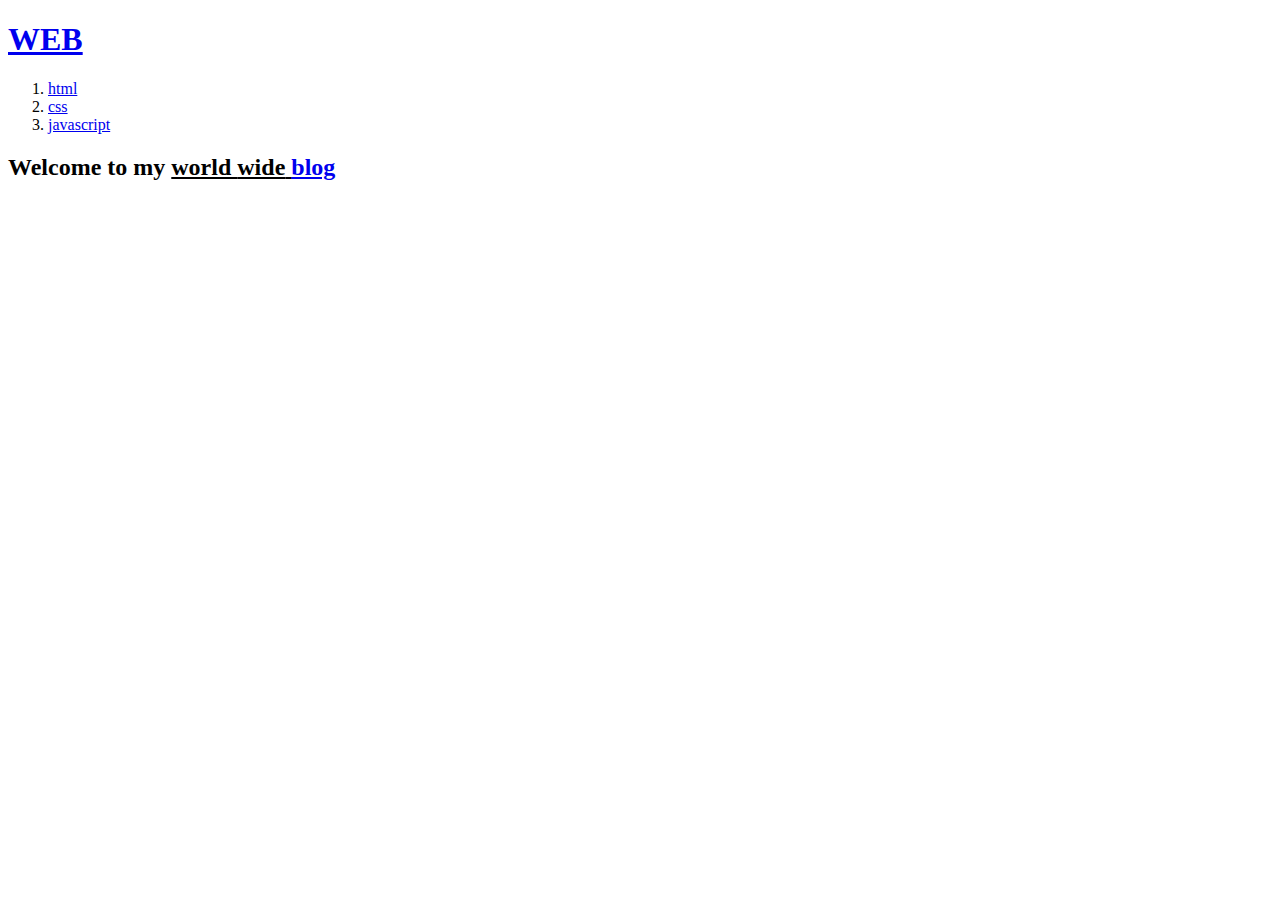
==== index.html @ a0b72749 "first commit test" ====
<!DOCTYPE html>
<html>
<head>
    <title>WEB</title>
    <meta charset="utf-8">
</head>
<body>
    <h1><a href="index.html">WEB</a></h1>
    <ol>
        <li><a href="1.html">html</a></li>
        <li><a href="2.html">css</a></li>
        <li><a href="3.html">javascript</a></li>
    </ol>
    
    <h2>Welcome to my <u>world <strong>wide</strong> <a href="http://info.cern.ch/hypertext/WWW/TheProject.html">blog</a></u></h2>

</body>
</html>
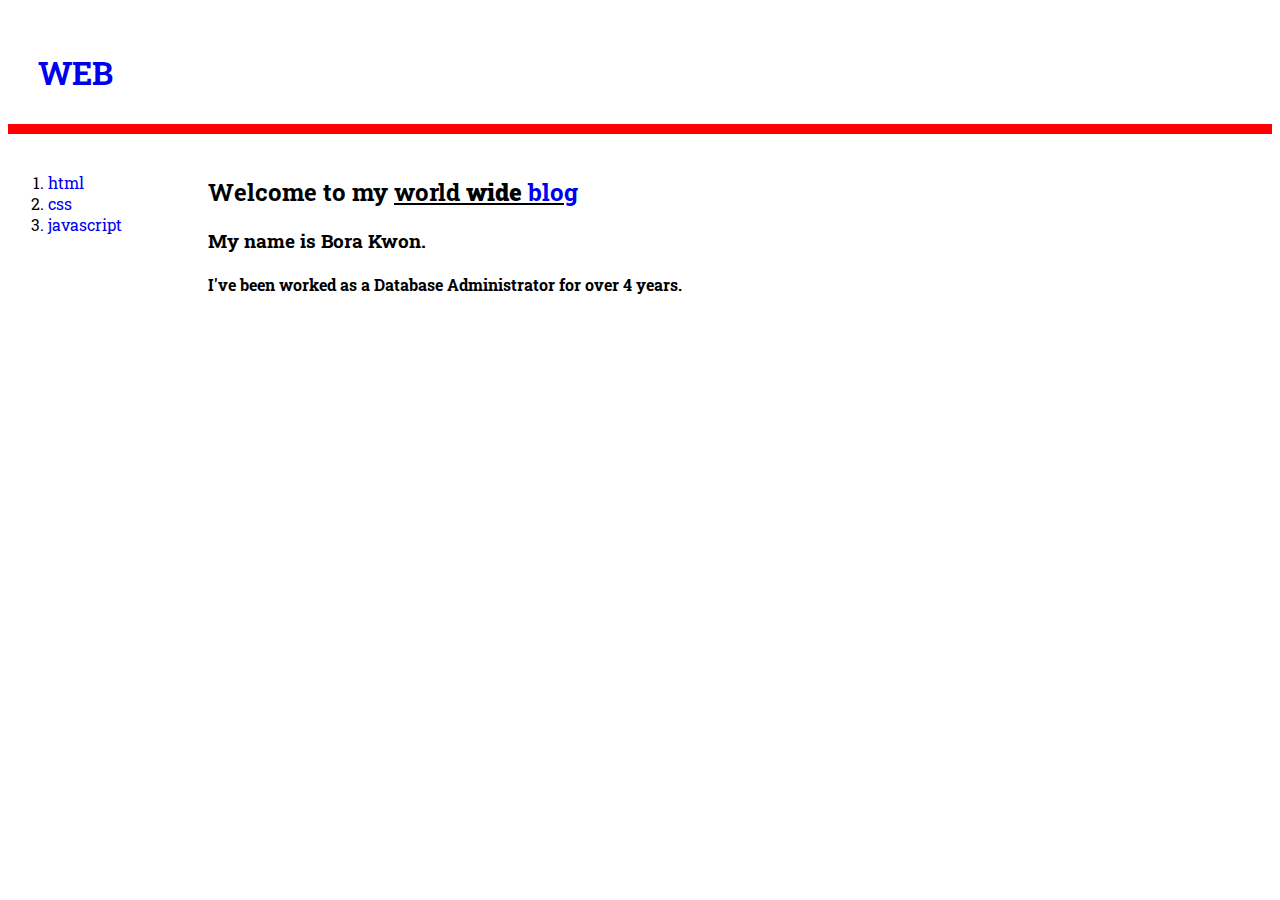
==== commit 724934a2: "CSS applied" ====
--- a/index.html
+++ b/index.html
@@ -3,16 +3,70 @@
 <head>
     <title>WEB</title>
     <meta charset="utf-8">
+    <link rel="preconnect" href="https://fonts.googleapis.com">
+    <link rel="preconnect" href="https://fonts.gstatic.com" crossorigin>
+    <link href="https://fonts.googleapis.com/css2?family=Roboto+Slab:wght@100&display=swap" rel="stylesheet">
+    <style>
+        h1{
+            border-bottom:10px solid red;
+            padding:30px;
+        }
+        a{
+            text-decoration: none;
+        }
+        body{
+            font-family: 'Roboto Slab', serif;
+        }
+        @media all and (min-width: 720px){
+
+            #container{
+                display: grid;
+                grid-template-columns: 200px 1fr;
+            }
+        }
+        @media all and (max-width: 720px){
+
+            #container{
+                display: grid;
+            }
+        }
+    </style>
 </head>
 <body>
     <h1><a href="index.html">WEB</a></h1>
-    <ol>
-        <li><a href="1.html">html</a></li>
-        <li><a href="2.html">css</a></li>
-        <li><a href="3.html">javascript</a></li>
-    </ol>
+    <div id="container">
+        <ol>
+            <li><a href="1.html">html</a></li>
+            <li><a href="2.html">css</a></li>
+            <li><a href="3.html">javascript</a></li>
+        </ol>
     
-    <h2>Welcome to my <u>world <strong>wide</strong> <a href="http://info.cern.ch/hypertext/WWW/TheProject.html">blog</a></u></h2>
+        <div>
+            <h2>Welcome to my <u>world <strong>wide</strong> <a href="http://info.cern.ch/hypertext/WWW/TheProject.html">blog</a></u></h2>
+            <h3>My name is Bora Kwon. </h3>
+            <h4>I've been worked as a Database Administrator for over 4 years.</h4>
+        </div>
+    </div>
+    <div id="disqus_thread"></div>
+    <script>
+        /**
+        *  RECOMMENDED CONFIGURATION VARIABLES: EDIT AND UNCOMMENT THE SECTION BELOW TO INSERT DYNAMIC VALUES FROM YOUR PLATFORM OR CMS.
+        *  LEARN WHY DEFINING THESE VARIABLES IS IMPORTANT: https://disqus.com/admin/universalcode/#configuration-variables    */
+        /*
+        var disqus_config = function () {
+        this.page.url = PAGE_URL;  // Replace PAGE_URL with your page's canonical URL variable
+        this.page.identifier = PAGE_IDENTIFIER; // Replace PAGE_IDENTIFIER with your page's unique identifier variable
+        };
+        */
+        (function() { // DON'T EDIT BELOW THIS LINE
+        var d = document, s = d.createElement('script');
+        s.src = 'https://daegu-ai-school.disqus.com/embed.js';
+        s.setAttribute('data-timestamp', +new Date());
+        (d.head || d.body).appendChild(s);
+        })();
+    </script>
+    <noscript>Please enable JavaScript to view the <a href="https://disqus.com/?ref_noscript">comments powered by Disqus.</a></noscript>
+
 
 </body>
 </html>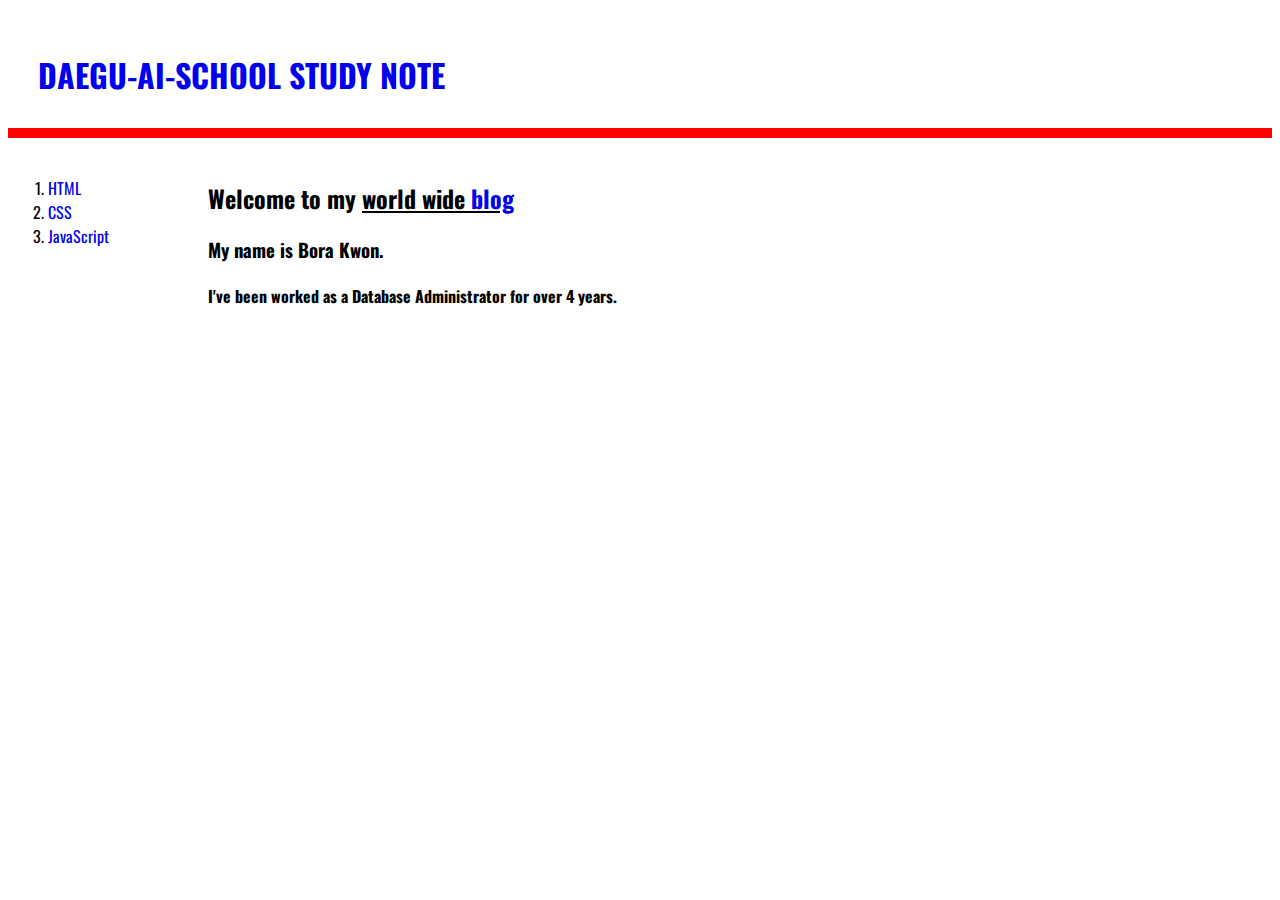
==== commit c20e02f7: "Added google analytics" ====
--- a/index.html
+++ b/index.html
@@ -5,7 +5,7 @@
     <meta charset="utf-8">
     <link rel="preconnect" href="https://fonts.googleapis.com">
     <link rel="preconnect" href="https://fonts.gstatic.com" crossorigin>
-    <link href="https://fonts.googleapis.com/css2?family=Roboto+Slab:wght@100&display=swap" rel="stylesheet">
+    <link href="https://fonts.googleapis.com/css2?family=Oswald&display=swap" rel="stylesheet">
     <style>
         h1{
             border-bottom:10px solid red;
@@ -15,7 +15,7 @@
             text-decoration: none;
         }
         body{
-            font-family: 'Roboto Slab', serif;
+            font-family: 'Oswald', sans-serif;
         }
         @media all and (min-width: 720px){
 
@@ -31,14 +31,22 @@
             }
         }
     </style>
+    <!-- Global site tag (gtag.js) - Google Analytics -->
+    <script async src="https://www.googletagmanager.com/gtag/js?id=G-KMK1DRGC8E"></script>
+    <script>
+    window.dataLayer = window.dataLayer || [];
+    function gtag(){dataLayer.push(arguments);}
+    gtag('js', new Date());
+    gtag('config', 'G-KMK1DRGC8E');
+    </script>
 </head>
 <body>
-    <h1><a href="index.html">WEB</a></h1>
+    <h1><a href="index.html">DAEGU-AI-SCHOOL STUDY NOTE</a></h1>
     <div id="container">
         <ol>
-            <li><a href="1.html">html</a></li>
-            <li><a href="2.html">css</a></li>
-            <li><a href="3.html">javascript</a></li>
+            <li><a href="1.html">HTML</a></li>
+            <li><a href="2.html">CSS</a></li>
+            <li><a href="3.html">JavaScript</a></li>
         </ol>
     
         <div>
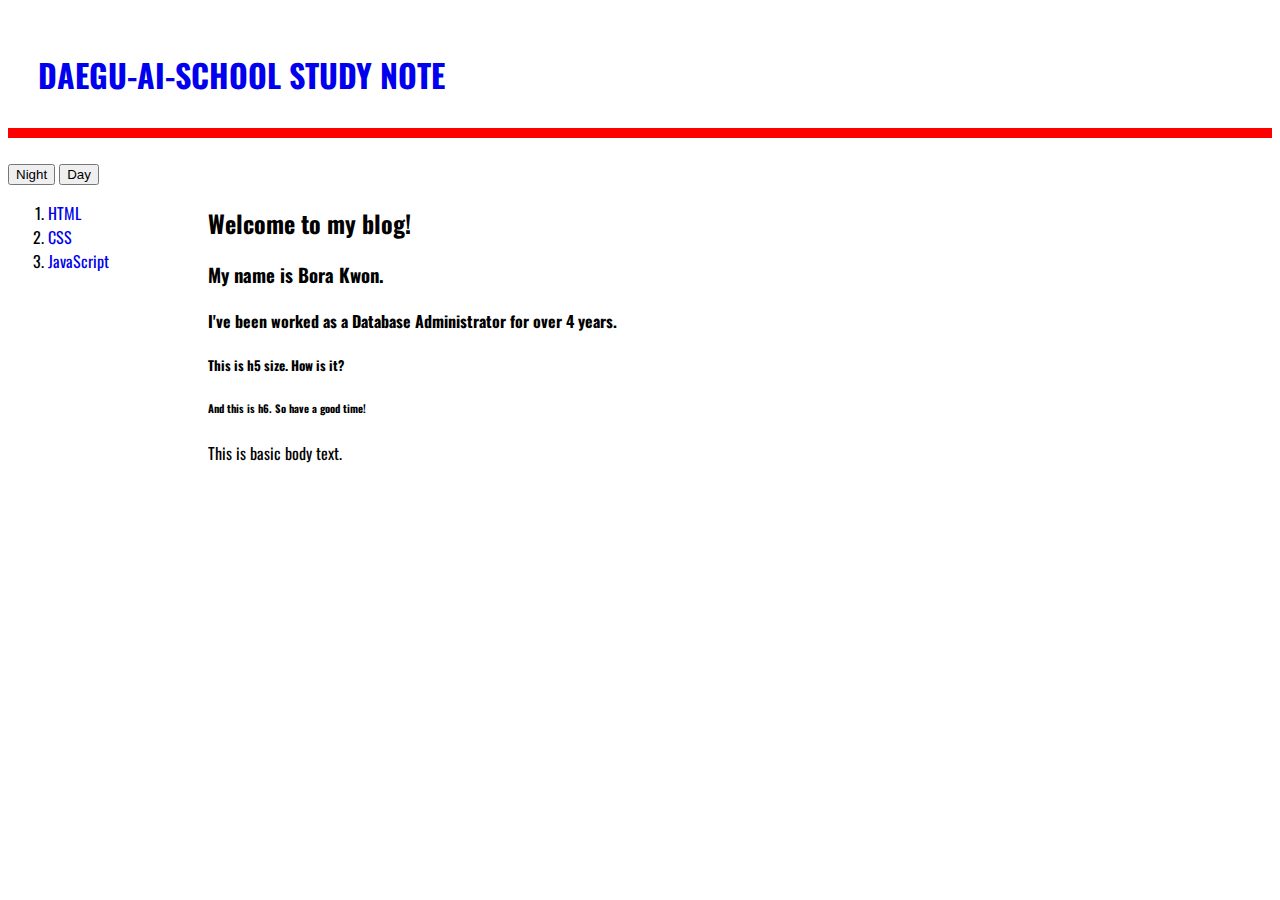
==== commit fcfa7fb9: "Add files via upload" ====
--- a/index.html
+++ b/index.html
@@ -42,6 +42,9 @@
 </head>
 <body>
     <h1><a href="index.html">DAEGU-AI-SCHOOL STUDY NOTE</a></h1>
+    <input type="button" value="Night" onclick="document.querySelector('body').style.backgroundColor='black';document.querySelector('body').style.color='gray';">
+    <input type="button" value="Day" onclick="document.querySelector('body').style.backgroundColor='white';document.querySelector('body').style.color='black';">
+    
     <div id="container">
         <ol>
             <li><a href="1.html">HTML</a></li>
@@ -50,9 +53,12 @@
         </ol>
     
         <div>
-            <h2>Welcome to my <u>world <strong>wide</strong> <a href="http://info.cern.ch/hypertext/WWW/TheProject.html">blog</a></u></h2>
+            <h2>Welcome to my blog!</a></u></h2>
             <h3>My name is Bora Kwon. </h3>
             <h4>I've been worked as a Database Administrator for over 4 years.</h4>
+            <h5>This is h5 size. How is it?</h5>
+            <h6>And this is h6. So have a good time!</h6>
+            This is basic body text.
         </div>
     </div>
     <div id="disqus_thread"></div>
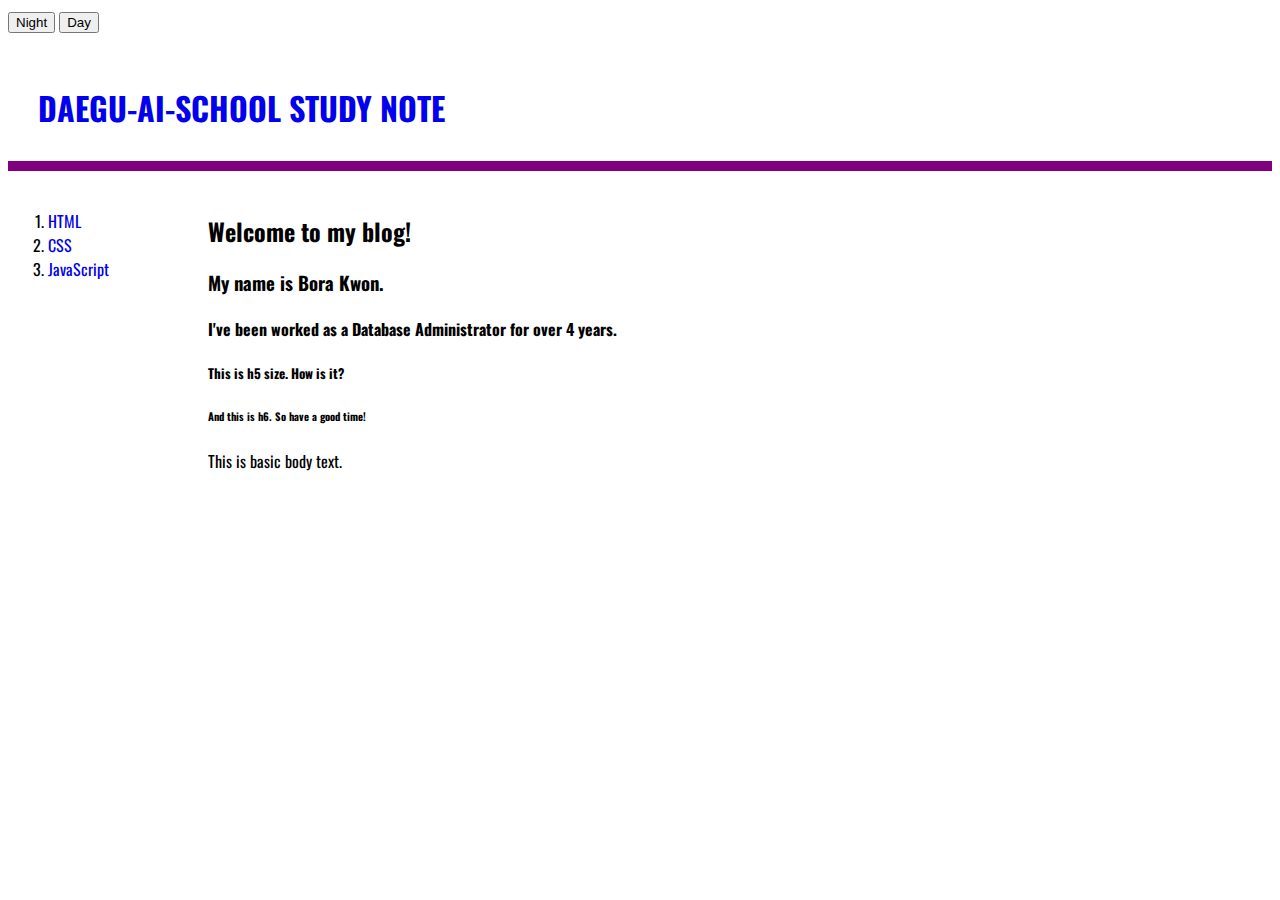
==== commit 46e3c3d0: "Night mode applied" ====
--- a/index.html
+++ b/index.html
@@ -8,7 +8,7 @@
     <link href="https://fonts.googleapis.com/css2?family=Oswald&display=swap" rel="stylesheet">
     <style>
         h1{
-            border-bottom:10px solid red;
+            border-bottom:10px solid purple;
             padding:30px;
         }
         a{
@@ -18,14 +18,12 @@
             font-family: 'Oswald', sans-serif;
         }
         @media all and (min-width: 720px){
-
             #container{
                 display: grid;
                 grid-template-columns: 200px 1fr;
             }
         }
         @media all and (max-width: 720px){
-
             #container{
                 display: grid;
             }
@@ -41,10 +39,16 @@
     </script>
 </head>
 <body>
-    <h1><a href="index.html">DAEGU-AI-SCHOOL STUDY NOTE</a></h1>
-    <input type="button" value="Night" onclick="document.querySelector('body').style.backgroundColor='black';document.querySelector('body').style.color='gray';">
-    <input type="button" value="Day" onclick="document.querySelector('body').style.backgroundColor='white';document.querySelector('body').style.color='black';">
-    
+    <!--Dark and Clear Mode-->
+    <input type="button" value="Night" onclick="
+        document.querySelector('body').style.backgroundColor='black';
+        document.querySelector('body').style.color='gray';
+        ">
+    <input type="button" value="Day" onclick="
+    document.querySelector('body').style.backgroundColor='white';
+    document.querySelector('body').style.color='black';
+    ">
+    <h1><a href="index.html">DAEGU-AI-SCHOOL STUDY NOTE</a></h1>   
     <div id="container">
         <ol>
             <li><a href="1.html">HTML</a></li>
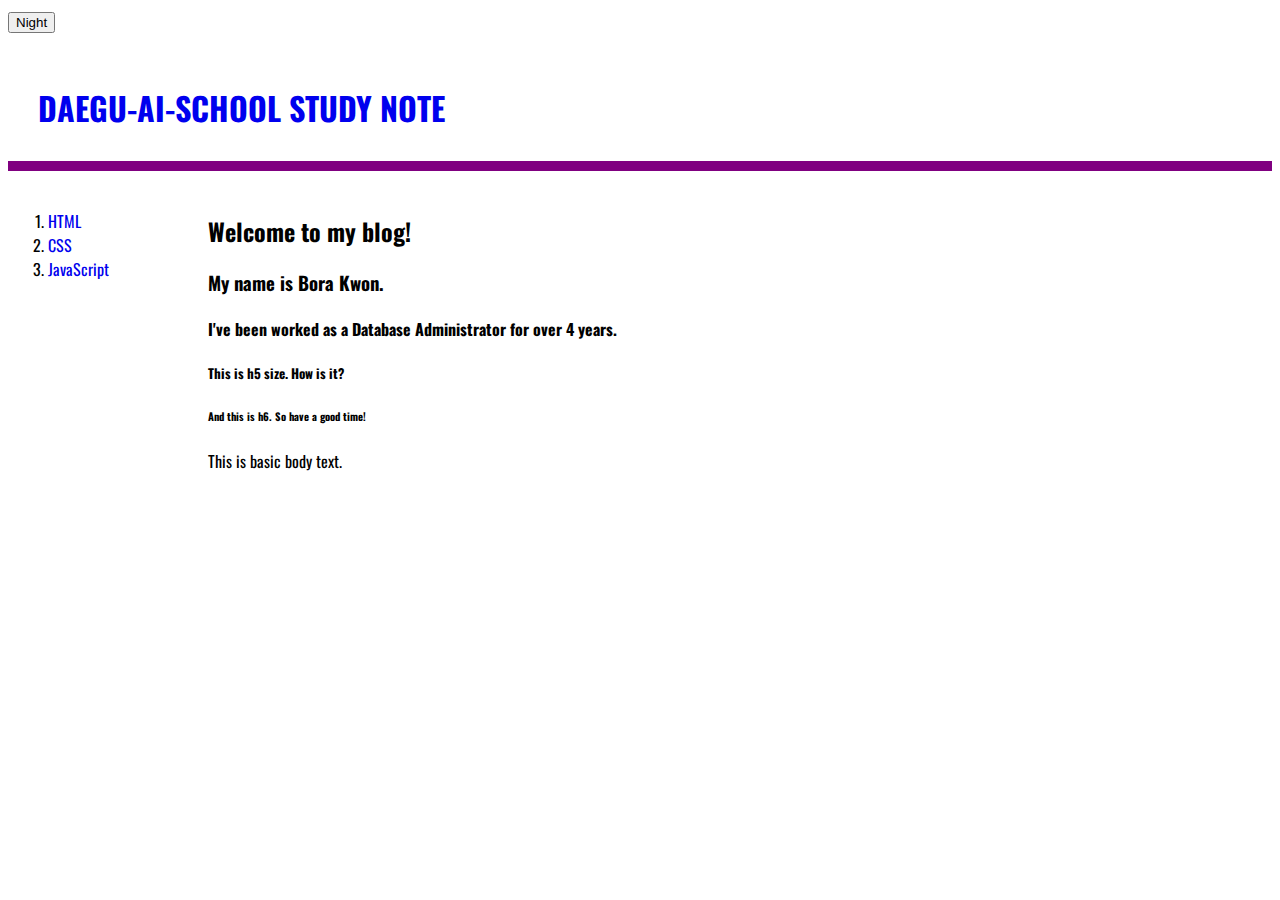
==== commit fc15597c: "Add files via upload" ====
--- a/index.html
+++ b/index.html
@@ -6,28 +6,9 @@
     <link rel="preconnect" href="https://fonts.googleapis.com">
     <link rel="preconnect" href="https://fonts.gstatic.com" crossorigin>
     <link href="https://fonts.googleapis.com/css2?family=Oswald&display=swap" rel="stylesheet">
+    <link rel="stylesheet" href="style.css">
     <style>
-        h1{
-            border-bottom:10px solid purple;
-            padding:30px;
-        }
-        a{
-            text-decoration: none;
-        }
-        body{
-            font-family: 'Oswald', sans-serif;
-        }
-        @media all and (min-width: 720px){
-            #container{
-                display: grid;
-                grid-template-columns: 200px 1fr;
-            }
-        }
-        @media all and (max-width: 720px){
-            #container{
-                display: grid;
-            }
-        }
+
     </style>
     <!-- Global site tag (gtag.js) - Google Analytics -->
     <script async src="https://www.googletagmanager.com/gtag/js?id=G-KMK1DRGC8E"></script>
@@ -40,6 +21,36 @@
 </head>
 <body>
     <!--Dark and Clear Mode-->
+    <!--One button-->
+    
+    <script>
+        function night() {
+            let atags = document.querySelectorAll('a');
+            document.querySelector('body').style.backgroundColor = 'black';
+            document.querySelector('body').style.color = 'gray';
+            for (let i = 0; i < atags.length; i++) {
+                atags[i].style.color = 'gray';
+            }
+        }function day() {
+            let atags = document.querySelectorAll('a');
+            document.querySelector('body').style.backgroundColor = 'white';
+            document.querySelector('body').style.color = 'black';
+            for (let i = 0; i < atags.length; i++) {
+                atags[i].style.color = 'black';
+            }
+        }
+    </script>
+    <input type="button" id="darkmode" value="Night" onclick="
+        if(this.value === 'Night'){
+            night();
+            this.value = 'Day';
+        } else {
+            day();
+            this.value = 'Night';
+        }
+        ">
+   
+    <!-- Two buttons 
     <input type="button" value="Night" onclick="
         document.querySelector('body').style.backgroundColor='black';
         document.querySelector('body').style.color='gray';
@@ -48,6 +59,7 @@
     document.querySelector('body').style.backgroundColor='white';
     document.querySelector('body').style.color='black';
     ">
+    -->
     <h1><a href="index.html">DAEGU-AI-SCHOOL STUDY NOTE</a></h1>   
     <div id="container">
         <ol>
--- a/style.css
+++ b/style.css
@@ -0,0 +1,24 @@
+@charset "utf-8";
+
+h1{
+    border-bottom:10px solid purple;
+    padding:30px;
+}
+a{
+    text-decoration: none;
+}
+body{
+    font-family: 'Oswald', sans-serif;
+}
+@media all and (min-width: 720px){
+    #container{
+        display: grid;
+        grid-template-columns: 200px 1fr;
+    }
+}
+
+@media all and (max-width: 720px){
+    #container{
+        display: grid;
+    }
+}